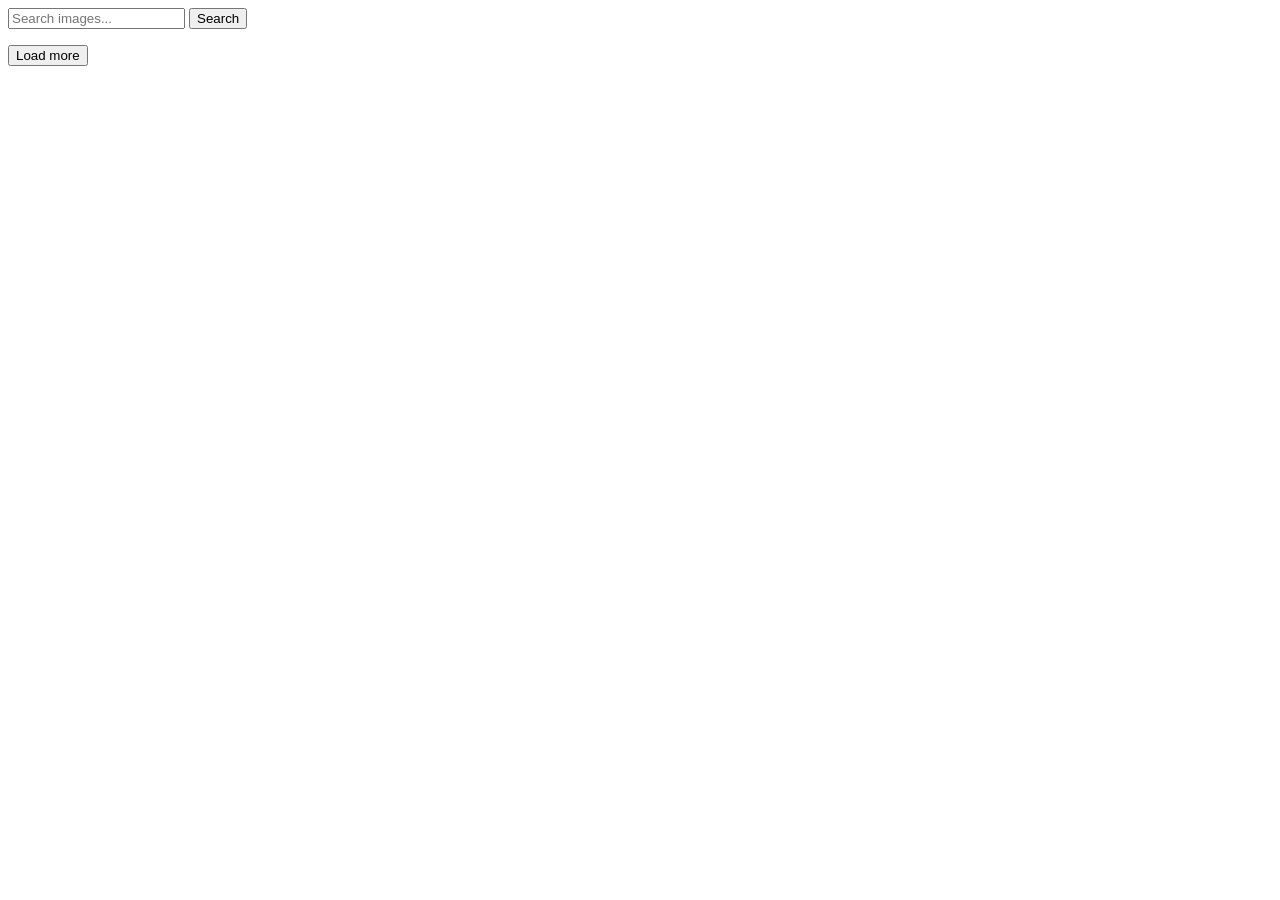
==== index.html @ 4bcf964e "Deploying to gh-pages from @ maxstepanyuk/goit-js-hw-12@846c5f6f1dd23639c50a2e1fa4563a4aeed0a67f 🚀" ====
<!doctype html>
<html lang="en">
  <head>
    <meta charset="UTF-8" />
    <link rel="icon" type="image/svg+xml" href="/favicon.svg" />
    <meta name="viewport" content="width=device-width, initial-scale=1.0" />
    <title>goit-js-hw-11</title>

    <link rel="preconnect" href="https://fonts.googleapis.com" />
    <link rel="preconnect" href="https://fonts.gstatic.com" crossorigin />
    <link
      href="https://fonts.googleapis.com/css2?family=Montserrat:ital,wght@0,100..900;1,100..900&family=Raleway:ital,wght@0,100..900;1,100..900&family=Roboto:ital,wdth,wght@0,75..100,100..900;1,75..100,100..900&display=swap"
      rel="stylesheet"
    />

    <script type="module" crossorigin src="/goit-js-hw-12/index.js"></script>
    <link rel="modulepreload" crossorigin href="/goit-js-hw-12/assets/vendor-CucEYOFD.js">
    <link rel="stylesheet" crossorigin href="/goit-js-hw-12/assets/vendor-DumFYO8Z.css">
    <link rel="stylesheet" crossorigin href="/goit-js-hw-12/assets/index-BbeRNc4l.css">
  </head>
  <body>
    <main>
      <section class="section section-form">
        <div class="container">
          <form class="form">
            <label>
              <input
                type="text"
                name="search-text"
                placeholder="Search images..."
                required
              />
            </label>
            <button type="submit">Search</button>
          </form>
        </div>
      </section>
      <section class="section section-gallery">
        <div class="container">
          <ul class="gallery">
            <!--  -->
          </ul>
          <span class="loader hidden"></span>
          <button class="load-more hidden" type="button">Load more</button>
        </div>
      </section>
    </main>
  </body>
</html>
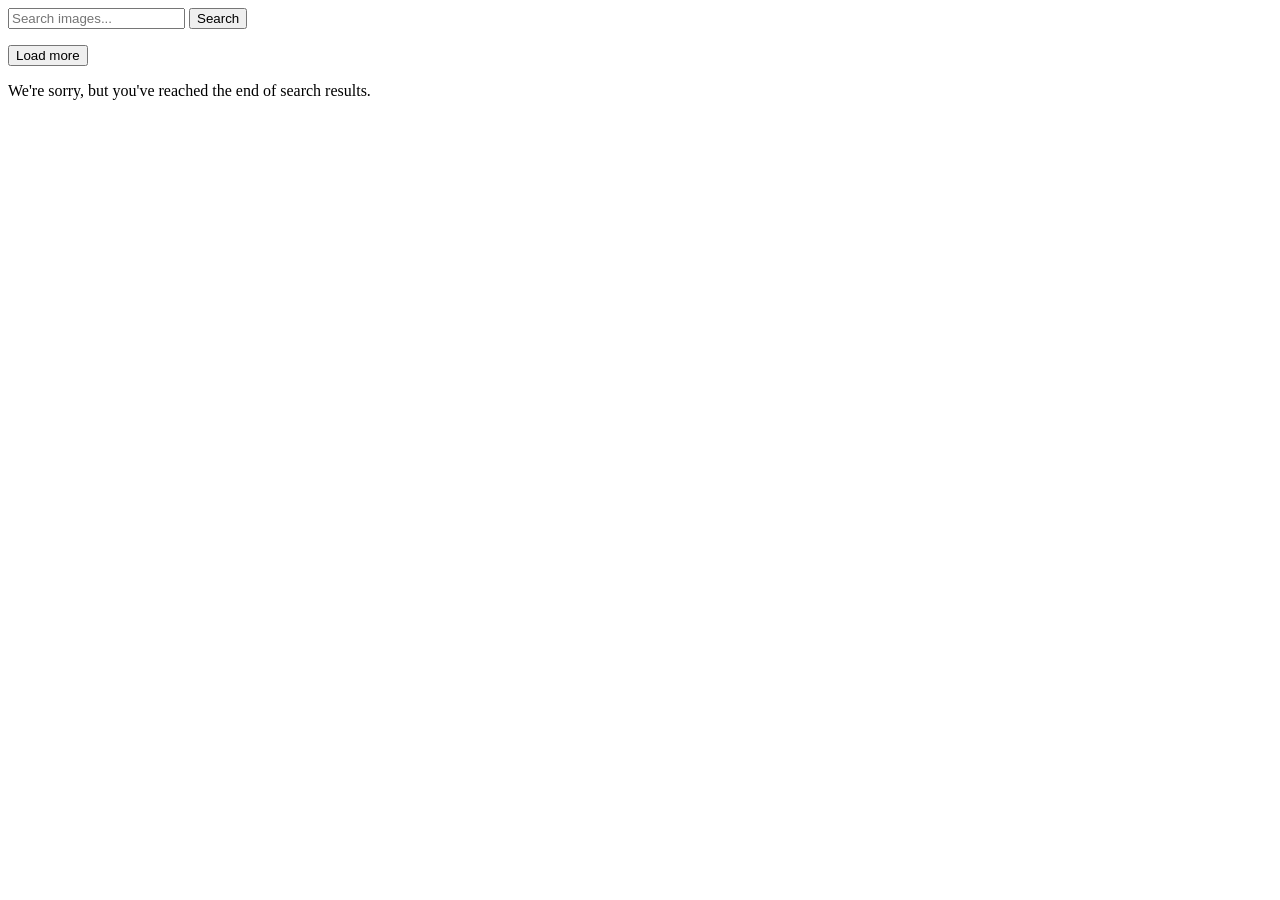
==== commit c87a61e4: "Deploying to gh-pages from @ maxstepanyuk/goit-js-hw-12@22624e998c5a847d65a7b8e7514330c0863f4123 🚀" ====
--- a/index.html
+++ b/index.html
@@ -16,7 +16,7 @@
     <script type="module" crossorigin src="/goit-js-hw-12/index.js"></script>
     <link rel="modulepreload" crossorigin href="/goit-js-hw-12/assets/vendor-CucEYOFD.js">
     <link rel="stylesheet" crossorigin href="/goit-js-hw-12/assets/vendor-DumFYO8Z.css">
-    <link rel="stylesheet" crossorigin href="/goit-js-hw-12/assets/index-BbeRNc4l.css">
+    <link rel="stylesheet" crossorigin href="/goit-js-hw-12/assets/index-Dpzr3pFw.css">
   </head>
   <body>
     <main>
@@ -42,6 +42,9 @@
           </ul>
           <span class="loader hidden"></span>
           <button class="load-more hidden" type="button">Load more</button>
+          <p class="cant-load-more hidden">
+            We're sorry, but you've reached the end of search results.
+          </p>
         </div>
       </section>
     </main>
